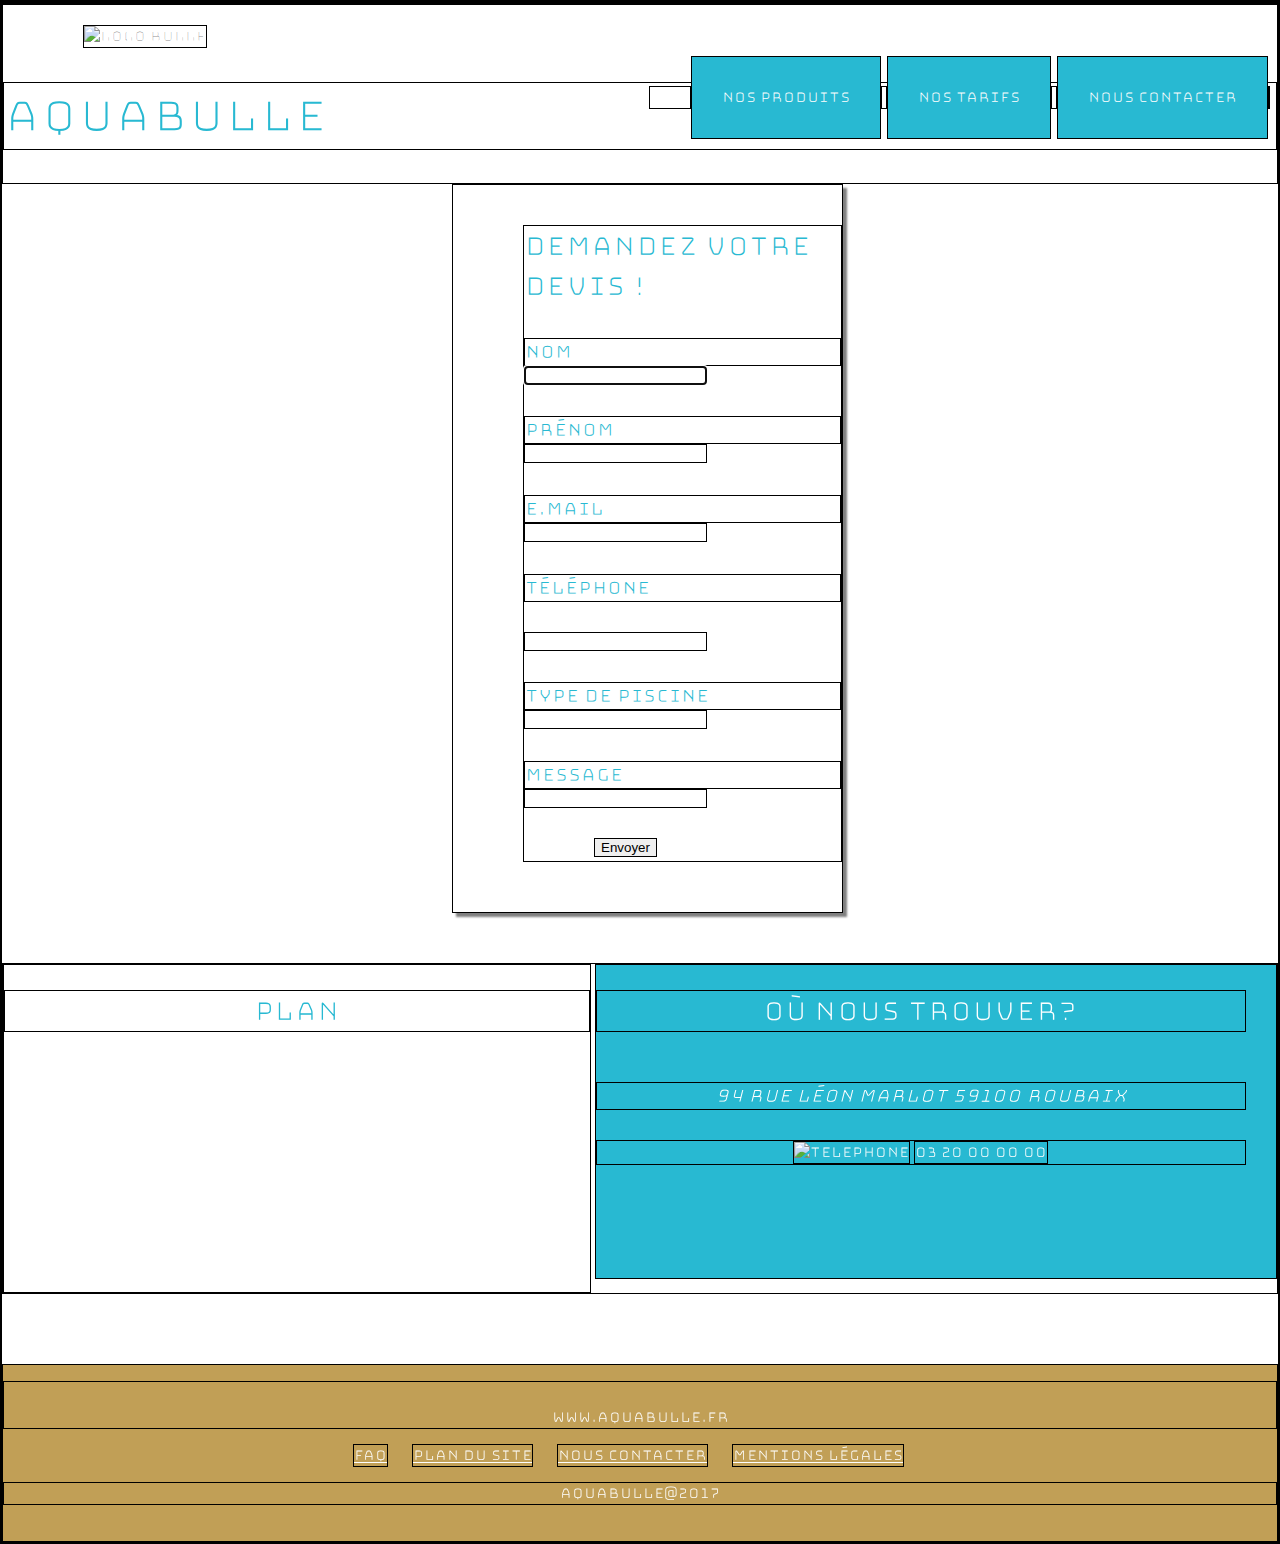
==== contact.html @ 88869659 "add form and maap to touch contact" ====
<!DOCTYPE html>
<html lang="en">
<head>
  <meta charset="UTF-8">
  <meta name="viewport" content="width=device-width, initial-scale=1.0">
  <meta http-equiv="X-UA-Compatible" content="ie=edge">
  <link rel="stylesheet" type="text/css" href="style.css">
  <link href="https://fonts.googleapis.com/css?family=Bungee+Hairline" rel="stylesheet">
  <title>Accueil</title>
</head>
<body>

<header>
  <nav>
    <ul id="navigation">
      <li><a href="index.html">Nos produits</a></li>
      <li><a href="tarif.html">Nos tarifs</a></li>
      <li><a href="contact.html">Nous contacter</a></li>
    </ul>
  </nav>
  <img src="http://www.sensassion-spa.fr/templates/sensassion/images/ico-piscines.png" alt="logo bulle"/>
  <h1>Aquabulle</h1>
</header>

<form method="post">
  <p id="titre">Demandez votre devis !
  <label for="nom">Nom</label> <input type="text" name="nom" id="nom" autofocus />
  <label for="prenom">Prénom</label> <input type="text" name="prenom" id="prenom" />
  <label for="email">E.mail</label> <input type="email" name="email" id="email" />
  <label for="telephone">Téléphone</label> <input type="tel" name="telephone" id="telephone" />
  <label for="demande">Type de piscine</label> <input type="text" name="demande" id="typedepiscine" />
  <label for="demande">Message</label> <input type="text" name="demande" id="message" />
  <input type="submit" value="Envoyer" id="envoyer"/>
  </p>
</form>

<section id="ounoustrouver">
  <article id="maap">
    <h2>Plan</h2>
    <iframe src="https://www.google.com/maps/embed?pb=!1m18!1m12!1m3!1d2528.476148415586!2d3.1895381509563365!3d50.67398617940617!2m3!1f0!2f0!3f0!3m2!1i1024!2i768!4f13.1!3m3!1m2!1s0x47c3287c59c98277%3A0xb94f7f54b271bd84!2s94+Rue+L%C3%A9on+Marlot%2C+59100+Roubaix!5e0!3m2!1sfr!2sfr!4v1491466303530" frameborder="0" style="border:0" allowfullscreen></iframe>
  </article>
  <article id="coordonee">
    <h2>Où nous trouver?</h2>
    <address>94 rue Léon Marlot 59100 Roubaix</address>
    <div id="telephone">
    <img src="http://www.cosmeticar.fr/wp-content/themes/cosmeticar-2013/img/phone-icon.png" alt="telephone"/>
    <p>03 20 00 00 00</p>
    </div>
  </Article>
</section>

<footer>
  <p>www.Aquabulle.fr</p>
  <a id="faq" href="">FAQ</a>
  <a href="">Plan du site</a>
  <a href="contact.html">Nous contacter</a>
  <a href="">Mentions légales</a>
  <p>Aquabulle@2017</p>
</footer>

</body>
</html>
---- style.css ----
/*conception du header*/
*{border:1px solid black;}
header {
  background-color: white;
}
body {
  background-image: url("http://www.sensassion-spa.fr/templates/sensassion/images/bg-pools.jpg");
  margin: 0;
  padding: 0;
  font-family: 'Bungee Hairline', cursive;
}
/*menu*/
#navigation {
  position: absolute;
  right: 10px;
  top: 70px;
  list-style: none;
}
#navigation li {
  display: inline;
}
#navigation li a {
  text-decoration: none;
  color: white;
  font-weight: bold;
  background-color: rgb(40, 185, 210);
  padding: 30px;
}
#navigation li a:hover{background-color: rgb(39, 228, 205);}
/*titre et logo du header*/
h1 {
  color: rgb(40, 185, 210);
  font-size: 50px;
}
header img{
  margin:20px 0px 0px 80px;
}
/*conception des fiches produits*/
#img2{
  width: 300px;
  height: auto;
  margin-left: 180px;
}
img:nth-child(3){
  width: 300px;
  height: 225px;
}
img:nth-child(4){
  width: 300px;
  height: 225px;;
}
#interieure img:nth-child(1){
  width: 300px;
  height: auto;
  margin-left: 180px;
}
#interieure img:nth-child(2){
  width: 300px;
  height: 212px;
}
#interieure img:nth-child(3){
  width: 300px;
  height: 212px;
}
#spa img:nth-child(1){
  width: 300px;
  height: 212px;
  margin-left: 180px;
}
#spa img:nth-child(2){
  width: 300px;
  height: 212px;
}
#spa img:nth-child(3){
  width: 300px;
  height: 212px;
}
main img{
  border: 2px solid white;
}
h2{
  color: white;
  font-weight: bold;
  font-size: 30px;
  text-align: center;
}
/*conception du footer*/
footer {
  background-color: rgb(193, 159, 86);
  color: white;
  font-weight: bold;
  margin-top: 70px;
  padding-bottom: 20px;
}
footer p{
  text-align: center;
 }
footer a{margin-left: 20px;
color:white;}
#faq{margin-left: 350px;
}
footer p:nth-child(1){padding-top: 25px;}

/*tableaux tarif*/
table {
  border: 2px solid white;
  color: white;
  font-weight: bold;
  font-size: 28px;
  margin-left: 80px;}
th {
  border: 1px solid white;
  padding: 4px;}
td {
  border: 1px solid white;
  text-align: center;
  padding: 4px;}
caption {
  font-size: 30px;
  color: white;
  margin: 80px 0px 30px 0px;
  width: 100%;
  text-align: center;
  }
#produits {
  background-color:rgb(39, 228, 205);
}
#jacuzzi {
  width: 88%;
  margin-bottom: 100px;
}
/*formulaire de contact*/
#nom {
  display: block;
}
#prenom {
  display: block;
}
#email {
  display: block;
}
#telephone {
  display: block;
}
#typedepiscine {
  display: block;
}
#message{
  display: block;
}
label {
  font-size: 20px;
  margin-top: 10%;
  display: block;}
form {
  background-color: white;
  width: 25%;
  padding: 10px 0 10px 70px;
  margin-left: 450px;
  box-shadow: 4px 4px 2px grey;
  display: inline-block;
  color: rgb(40, 185, 210);
  font-weight: bold;
  font-size: 30px;
}
#envoyer {
  margin-top: 30px;
  margin-left: 70px;
}
#titre {
  font-size: 30px;
  margin-bottom: 40px;
}
/*maap et coordonée*/
#ounoustrouver{
  display:block;
  margin-top: 50px;
  color: white;
  font-weight: bold;
}
#maap {
  width: 46%;
  display: inline-block;
  text-align: center;
  background-color: white;
  padding-bottom: 80px;}
#coordonee {
  width: 51%;
  display: inline-block;
  vertical-align: top;
  background-color:rgb(40, 185, 210);
  padding:0px 30px 113px 0px;
}
iframe {
  width: 300px;
}
address {
  font-size: 20px;
  margin-top: 50px;
  text-align: center;
}
#maap h2 {
  color: rgb(40, 185, 210);
}
/*icon tel*/
#coordonee img {
  width: 33px;
  height: 33px;
  display: inline;}
#coordonee p {
  display: inline;
  width: 200px;
}
#telephone {
  text-align: center;
  margin-top: 30px;
}
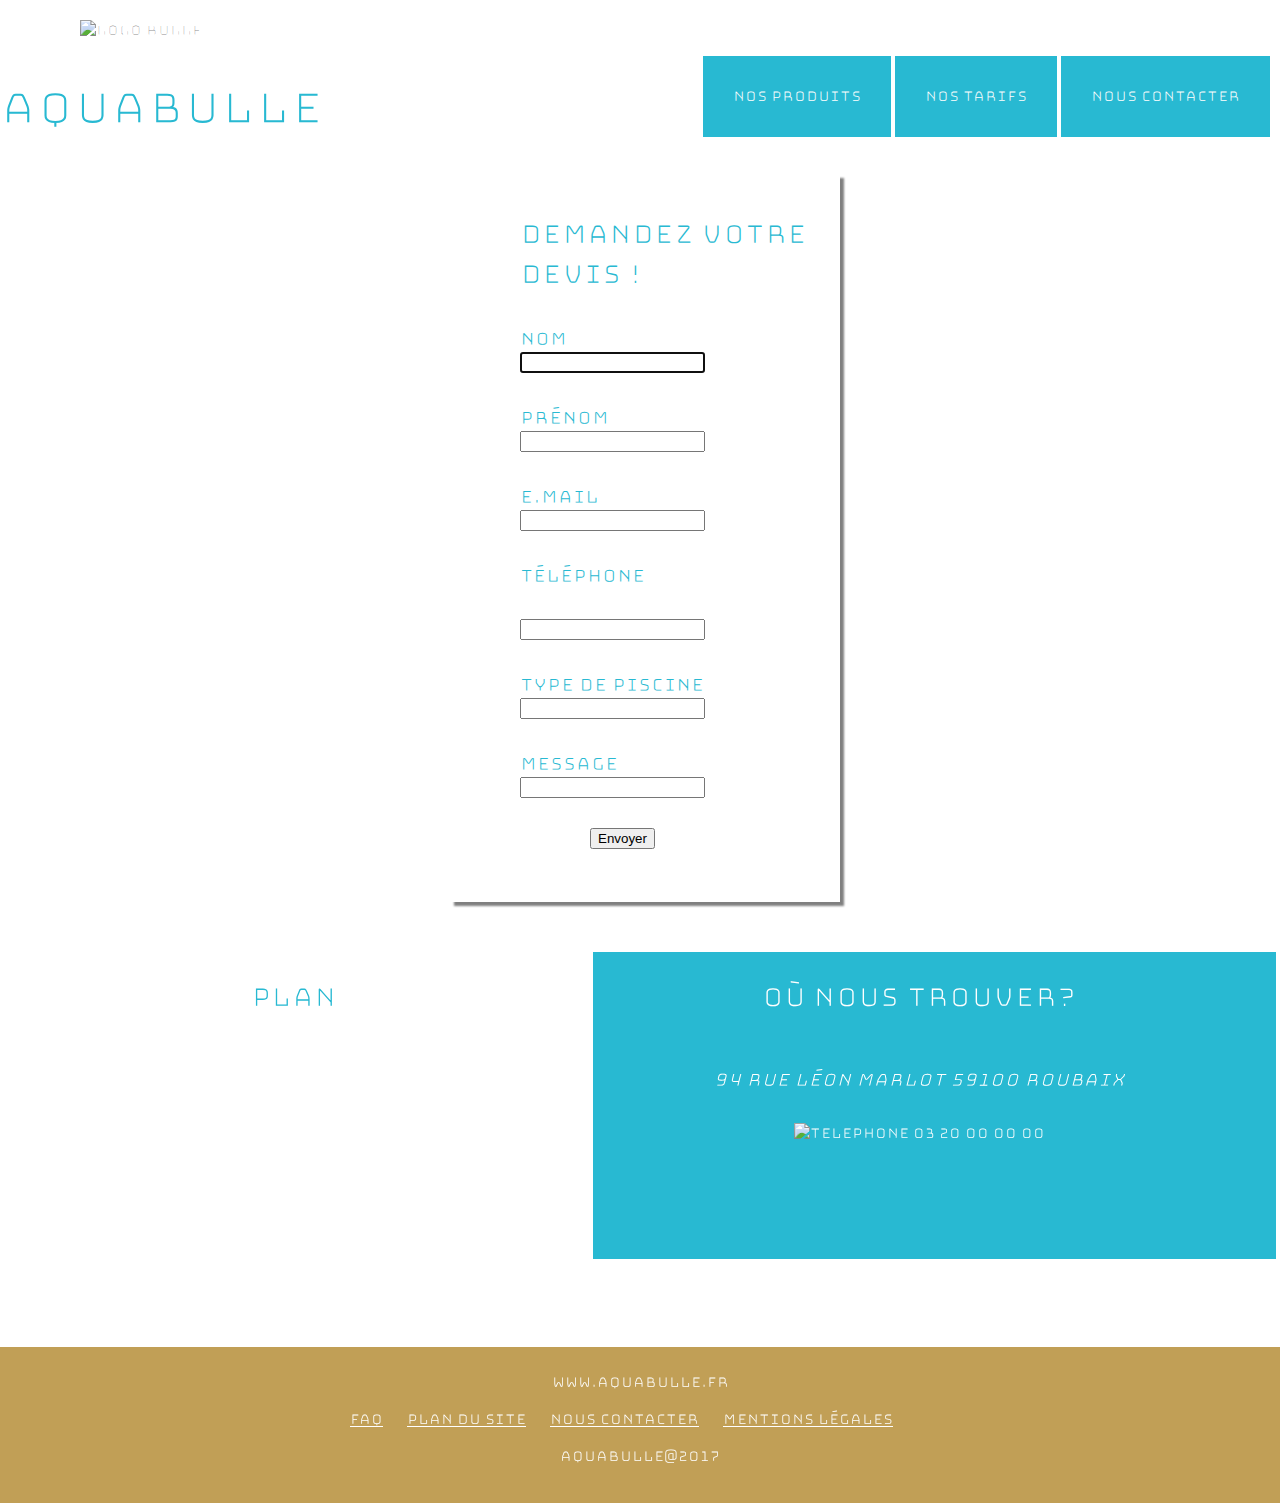
==== commit 5252f52c: "responsive mobile" ====
--- a/contact.html
+++ b/contact.html
@@ -6,7 +6,7 @@
   <meta http-equiv="X-UA-Compatible" content="ie=edge">
   <link rel="stylesheet" type="text/css" href="style.css">
   <link href="https://fonts.googleapis.com/css?family=Bungee+Hairline" rel="stylesheet">
-  <title>Accueil</title>
+  <title>Contact</title>
 </head>
 <body>
 
--- a/style.css
+++ b/style.css
@@ -1,5 +1,4 @@
 /*conception du header*/
-*{border:1px solid black;}
 header {
   background-color: white;
 }
@@ -35,7 +34,7 @@
 header img{
   margin:20px 0px 0px 80px;
 }
-/*conception des fiches produits*/
+/*fiches produits*/
 #img2{
   width: 300px;
   height: auto;
@@ -189,7 +188,7 @@
   display: inline-block;
   vertical-align: top;
   background-color:rgb(40, 185, 210);
-  padding:0px 30px 113px 0px;
+  padding:0px 30px 115px 0px;
 }
 iframe {
   width: 300px;
@@ -215,3 +214,165 @@
   text-align: center;
   margin-top: 30px;
 }
+/* responsive for iphone*/
+@media  (max-width:700px) {
+
+  body{width: 100%;
+  height: 100%;}
+  /*menu*/
+/*{border: 1px solid black;}*/
+  #navigation {
+    display: inline;
+    margin: 80px 15px 0 0;
+    width: 87%;
+  }
+  #navigation li a {
+    padding: 2px;
+    font-size: 13px;
+  }
+  /*titre et logo du header*/
+  h1 {
+    font-size: 20px;
+    text-align: center;
+  }
+  header img{
+    margin:20px 0px 0px 120px;
+  }
+  header {width: 100%;
+  height: auto;}
+  /*conception des fiches produits*/
+  #img2{
+    width: 200px;
+    height: auto;
+    margin-left: 0px;
+    margin-left: 80px;
+  }
+  img:nth-child(3){
+    width: 200px;
+    height: 170px;
+  }
+  img:nth-child(4){
+    width: 200px;
+    height: 170px;;
+  }
+  #interieure img:nth-child(1){
+    width: 200px;
+    height: 170px;
+    margin-left: 0px;
+    margin-left: 80px;
+  }
+  #interieure img:nth-child(2){
+    width: 200px;
+    height: 170px;
+  }
+  #interieure img:nth-child(3){
+    width: 200px;
+    height: 170px;
+  }
+  #spa img:nth-child(1){
+    width: 200px;
+    height: 170px;
+    margin-left: 0px;
+    margin-left: 80px;
+  }
+  #spa img:nth-child(2){
+    width: 200px;
+    height: 170px;
+  }
+  #spa img:nth-child(3){
+    width: 200px;
+    height: 170px;
+  }
+  main img{
+    display: block;
+    margin-left: 80px;
+  }
+  h2{
+    font-size: 20px;
+    margin:40px 0 40px 0;
+  }
+  /*footer*/
+  footer {
+    margin-top: 30px;
+    padding: 0px;
+    padding-bottom: 10px;
+    width: 100%;
+  }
+  footer p{
+    font-size: 10px;
+   }
+  footer a{
+    margin-left: 20px;
+    font-size: 10px;
+    display: block;
+    text-align: center;
+  }
+  #faq{
+  margin-left: 0px;
+  }
+  footer p:nth-child(1){
+    padding-top: 5px;
+  }
+  /*tableaux tarif*/
+  table {
+    border: 1px solid white;
+    margin: 0px 20px 0px 20px;
+    font-size: 10px;
+  }
+  th {
+    border: 1px solid white;
+    padding: 1px;}
+  td {
+    border: 1px solid white;
+    padding: 1px;
+  }
+  caption {
+    font-size: 15px;
+    margin-top: 40px;
+    margin-bottom: 0px;
+  }
+
+    /*formulaire de contact*/
+    label {
+      font-size: 10px;
+      margin-top: 2%;
+      }
+    form {
+      width: 55%;
+      padding: 20px 0 0px 30px;
+      margin: 40px 0 8px 70px;
+      box-shadow: 1px 1px 1px grey;
+    }
+    #envoyer {
+      margin-top: 10px;
+      margin-left: 50px;
+    }
+    #titre {
+      font-size: 12px;
+    }
+    /*map et coordonnée*/
+    #ounoustrouver{
+      background-color: white;
+    }
+    #maap {
+      width: 100%;
+      display: block;
+      padding-bottom: 10px;
+      }
+    #coordonee {
+      width: 100%;
+      display: block;
+      padding-bottom: 10px;
+      }
+      #ounoustrouver h2 {
+        font-size: 15px;
+        padding-top: 20px;
+      }
+      address{
+        font-size: 15px;
+      }
+  }
+
+
+
+}
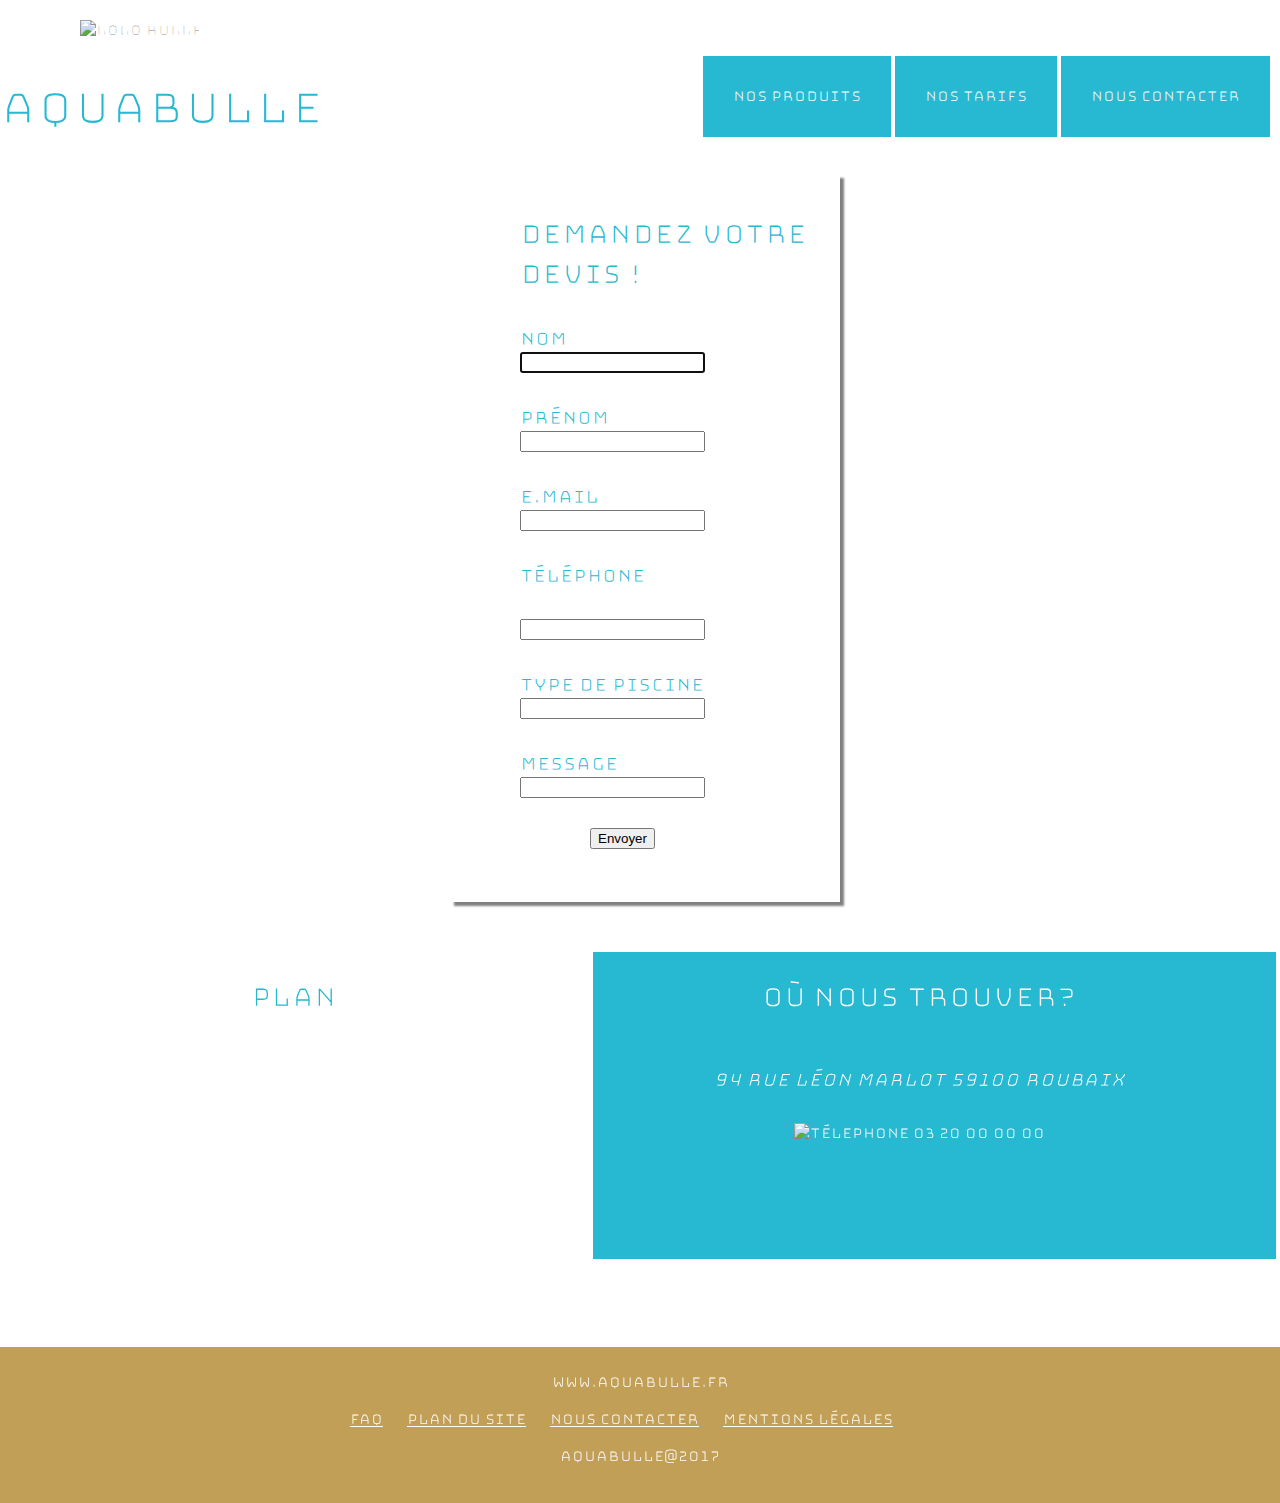
==== commit 22533434: "finalisation touch contact tarif style" ====
--- a/contact.html
+++ b/contact.html
@@ -28,8 +28,8 @@
   <label for="prenom">Prénom</label> <input type="text" name="prenom" id="prenom" />
   <label for="email">E.mail</label> <input type="email" name="email" id="email" />
   <label for="telephone">Téléphone</label> <input type="tel" name="telephone" id="telephone" />
-  <label for="demande">Type de piscine</label> <input type="text" name="demande" id="typedepiscine" />
-  <label for="demande">Message</label> <input type="text" name="demande" id="message" />
+  <label for="typedepiscine">Type de piscine</label> <input type="text" name="demande" id="typedepiscine" />
+  <label for="message">Message</label> <input type="text" name="demande" id="message" />
   <input type="submit" value="Envoyer" id="envoyer"/>
   </p>
 </form>
@@ -43,7 +43,7 @@
     <h2>Où nous trouver?</h2>
     <address>94 rue Léon Marlot 59100 Roubaix</address>
     <div id="telephone">
-    <img src="http://www.cosmeticar.fr/wp-content/themes/cosmeticar-2013/img/phone-icon.png" alt="telephone"/>
+    <img src="http://www.cosmeticar.fr/wp-content/themes/cosmeticar-2013/img/phone-icon.png" alt="télephone"/>
     <p>03 20 00 00 00</p>
     </div>
   </Article>
--- a/style.css
+++ b/style.css
@@ -217,8 +217,10 @@
 /* responsive for iphone*/
 @media  (max-width:700px) {
 
-  body{width: 100%;
-  height: 100%;}
+  body{
+  width: 100%;
+  height: 100%;
+}
   /*menu*/
 /*{border: 1px solid black;}*/
   #navigation {
@@ -238,8 +240,10 @@
   header img{
     margin:20px 0px 0px 120px;
   }
-  header {width: 100%;
-  height: auto;}
+  header {
+    width: 100%;
+    height: auto;
+  }
   /*conception des fiches produits*/
   #img2{
     width: 200px;
@@ -360,7 +364,7 @@
       padding-bottom: 10px;
       }
     #coordonee {
-      width: 100%;
+      width: 92%;
       display: block;
       padding-bottom: 10px;
       }
@@ -373,6 +377,137 @@
       }
   }
 
+/*responsive tablette*/
+  @media only screen and (min-width:768px) and (max-width:999px){
 
-
-}
+      body{
+        width: 100%;
+        height: 100%;
+    }
+      /*menu*/
+    /*{border: 1px solid black;}*/
+      #navigation {
+        display: inline;
+        margin: 150px 30px 0 0;
+        width: 87%;
+      }
+      #navigation li a {
+        padding: 10px;
+        font-size: 25px;
+      }
+      /*titre et logo du header*/
+      h1 {
+        font-size: 40px;
+        text-align: center;
+      }
+      header img{
+        margin:20px 0px 0px 300px;
+      }
+      header {
+      width: 100%;
+      height: 40%;
+    }
+      /*conception des fiches produits*/
+      #img2{
+        width: 200px;
+        height: 170px;
+        margin-left: 65px;
+      }
+      img:nth-child(3){
+        width: 200px;
+        height: 170px;
+      }
+      img:nth-child(4){
+        width: 200px;
+        height: 170px;;
+      }
+      #interieure img:nth-child(1){
+        width: 200px;
+        height: 170px;
+        margin-left: 65px;
+      }
+      #interieure img:nth-child(2){
+        width: 200px;
+        height: 170px;
+      }
+      #interieure img:nth-child(3){
+        width: 200px;
+        height: 170px;
+      }
+      #spa img:nth-child(1){
+        width: 200px;
+        height: 170px;
+        margin-left: 65px;
+      }
+      #spa img:nth-child(2){
+        width: 200px;
+        height: 170px;
+      }
+      #spa img:nth-child(3){
+        width: 200px;
+        height: 170px;
+      }
+      main img{
+        display: inline-block;
+        margin-left: 10px;
+      }
+      h2{
+        font-size: 27px;
+        margin:80px 0 40px 0;
+      }
+      /*footer*/
+      footer {
+        margin-top: 30px;
+        padding: 0px;
+        padding-bottom: 10px;
+        width: 100%;
+      }
+      footer p{
+        font-size: 20px;
+       }
+      footer a{
+        margin-left: 20px;
+        font-size: 20px;
+        display: block;
+        text-align: center;
+      }
+      #faq{
+      margin-left: 0px;
+      }
+      footer p:nth-child(1){
+        padding-top: 5px;
+      }
+      /*tableaux tarif*/
+      table {
+        margin: 10px;
+      }
+      caption {
+        font-size: 35px;
+        margin: 80px 0px 0px 0px;
+        }
+      #jacuzzi {
+        width: 98%;
+      }
+  /*formulaire de contact*/
+      form {
+        width: 35%;
+        margin:60px 0 0 210px;
+      }
+    /*map et coordonnée*/
+      #ounoustrouver h2 {
+        font-size: 25px;
+        padding-top: 20px;
+      }
+      address{
+        font-size: 25px;
+      }
+      #telephone p {
+        font-size: 25px;
+      }
+      #coordonee {
+        width: 96%;
+      }
+      #maap {
+        width: 100%;
+          }
+}
